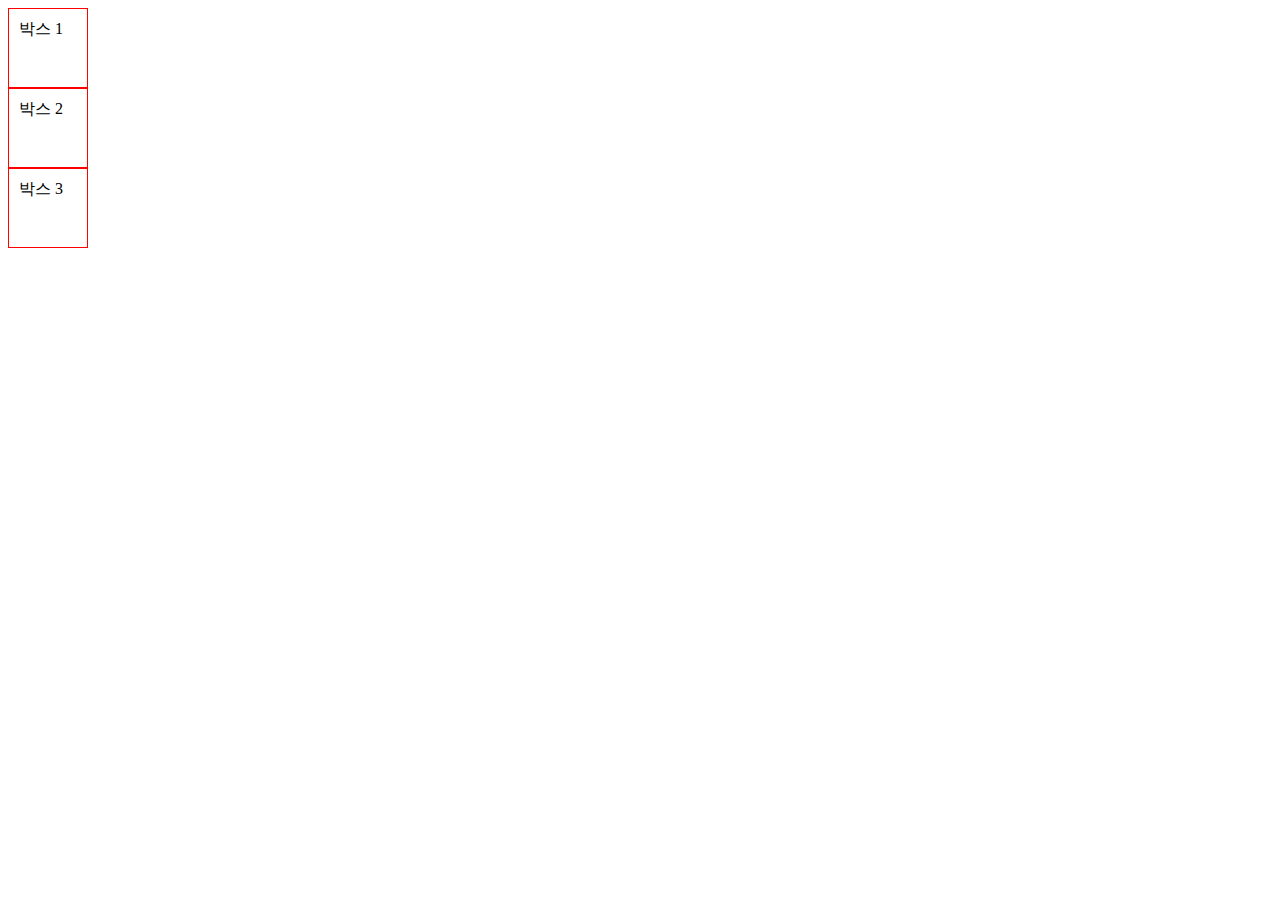
==== class/02-css/01-boxmodel.html @ 9c6a6d74 "commit" ====
<!DOCTYPE html>
<html lang="ko">
<head>

    <title>Document</title>
    <style>
        * {
            box-sizing: border-box;
        }
        
        div {
            width: 80px;
            height: 80px;
            border: 1px solid red;
            padding: 10px;
        }
        /*#contentBox {  
            box-sizing: content-box;

        }
        #borderBox {
            box-sizing: border-box;
        } */
    </style>
</head>
<body>
    <div id="contentBox">박스 1</div>
    <div>박스 2</div>
    <div id="borderbox">박스 3</div>
</body>
</html>
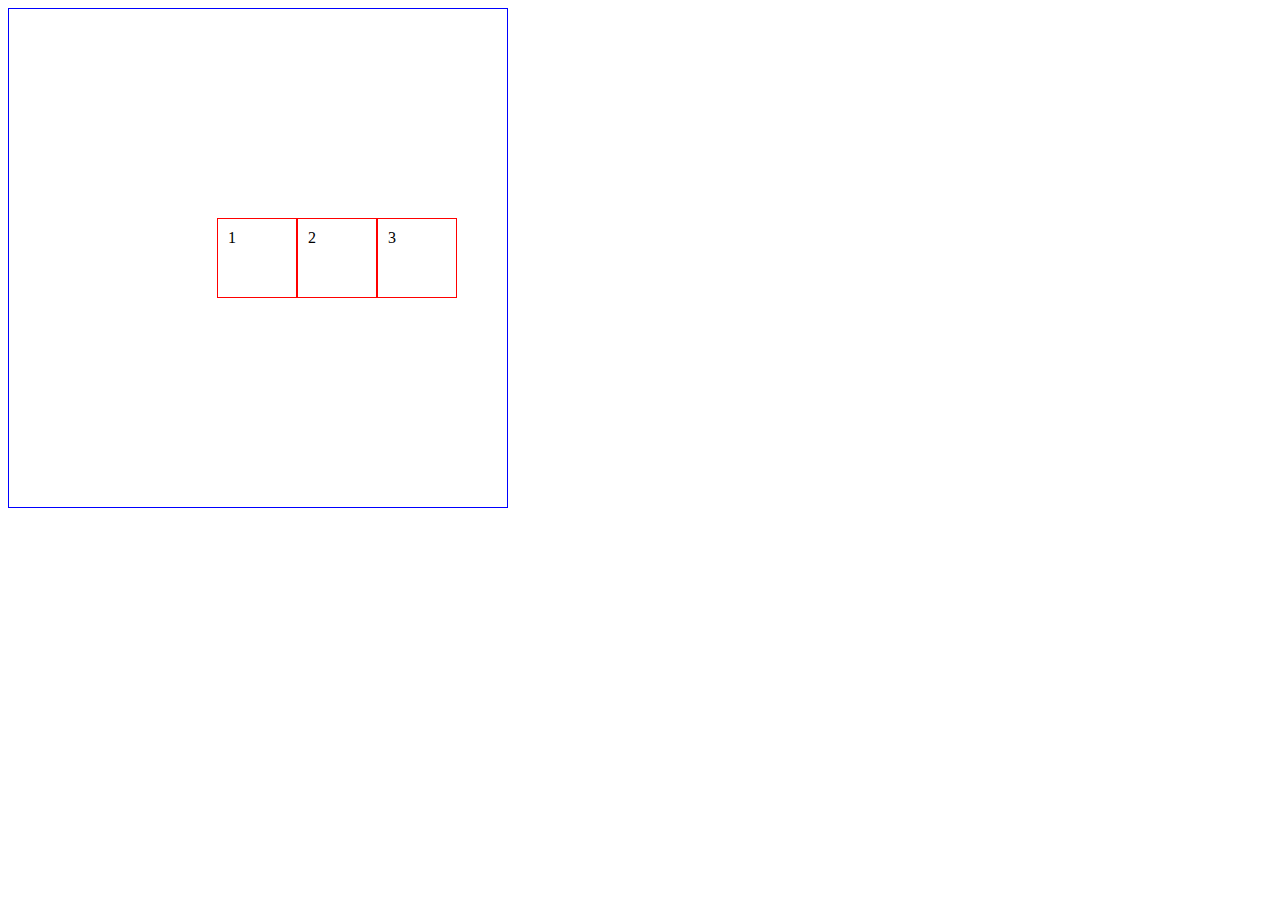
==== commit 437cd738: "commit" ====
--- a/class/02-css/01-boxmodel.html
+++ b/class/02-css/01-boxmodel.html
@@ -14,7 +14,19 @@
             border: 1px solid red;
             padding: 10px;
         }
-        /*#contentBox {  
+
+        .pb {
+            width: 500px;
+            height: 500px;
+            border: 1px solid blue;
+            display: flex;
+            flex-direction: row;
+            justify-content: end;
+            align-items: center;
+            padding: 50px;
+        }
+        /*
+        #contentBox {  
             box-sizing: content-box;
 
         }
@@ -24,8 +36,13 @@
     </style>
 </head>
 <body>
-    <div id="contentBox">박스 1</div>
+    <!--<div id="contentBox">박스 1</div>
     <div>박스 2</div>
-    <div id="borderbox">박스 3</div>
+    <div id="borderbox">박스 3</div> -->
+    <div class="pb">
+        <div>1</div>
+        <div>2</div>
+        <div>3</div>
+    </div>
 </body>
 </html>